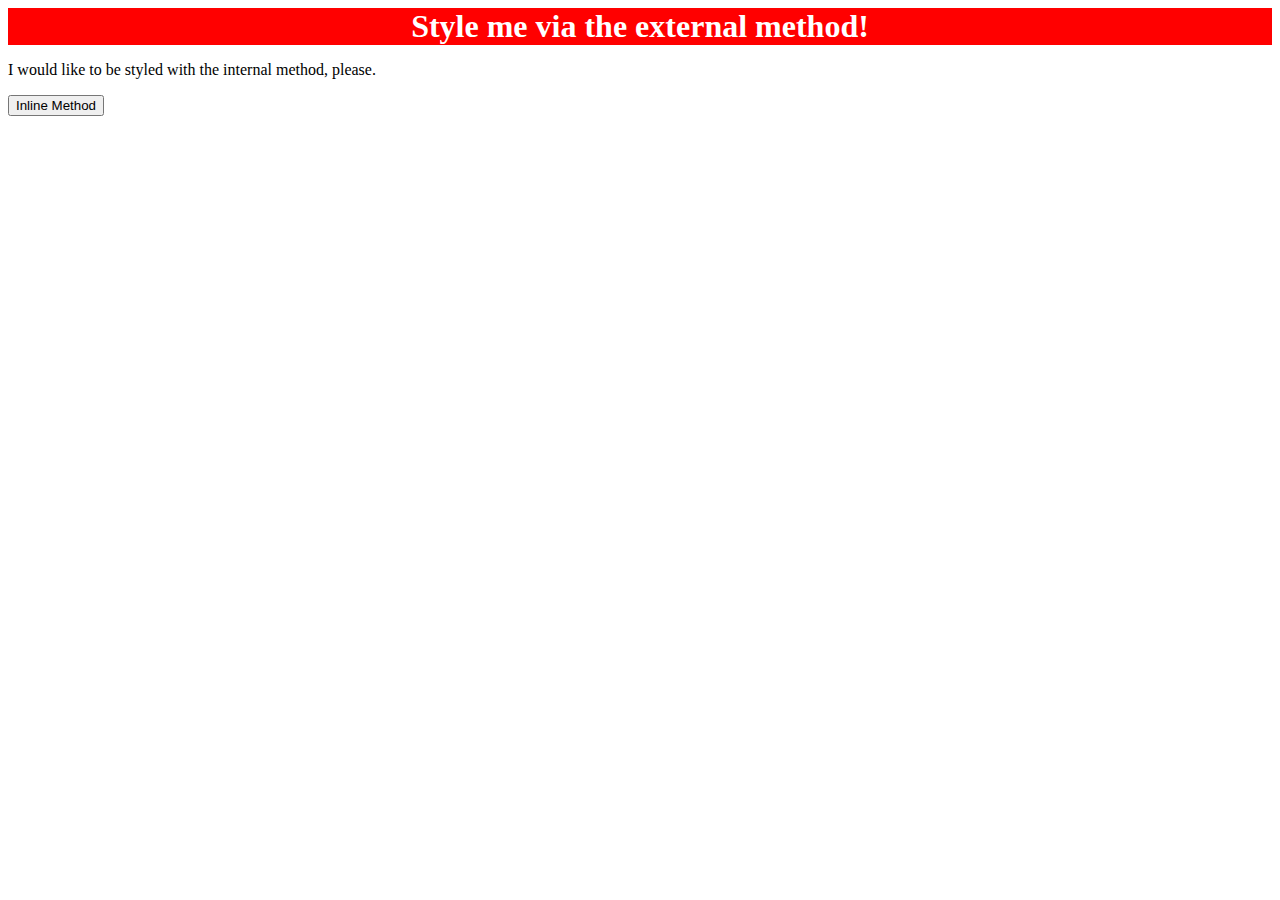
==== foundations/01-css-methods/index.html @ c925318b "Add css file and style first line" ====
<!DOCTYPE html>
<html lang="en">
  <head>
    <meta charset="UTF-8">
    <meta http-equiv="X-UA-Compatible" content="IE=edge">
    <meta name="viewport" content="width=device-width, initial-scale=1.0">
    <title>Methods for Adding CSS</title>
    <link rel="stylesheet" href="./styles.css">
  </head>
  <body>
    <div>Style me via the external method!</div>
    <p>I would like to be styled with the internal method, please.</p>
    <button>Inline Method</button>
  </body>
</html>
---- foundations/01-css-methods/styles.css ----
div {
    color: white;
    background-color: red;
    font-size:32px;
    text-align:center;
    font-weight:700;

}
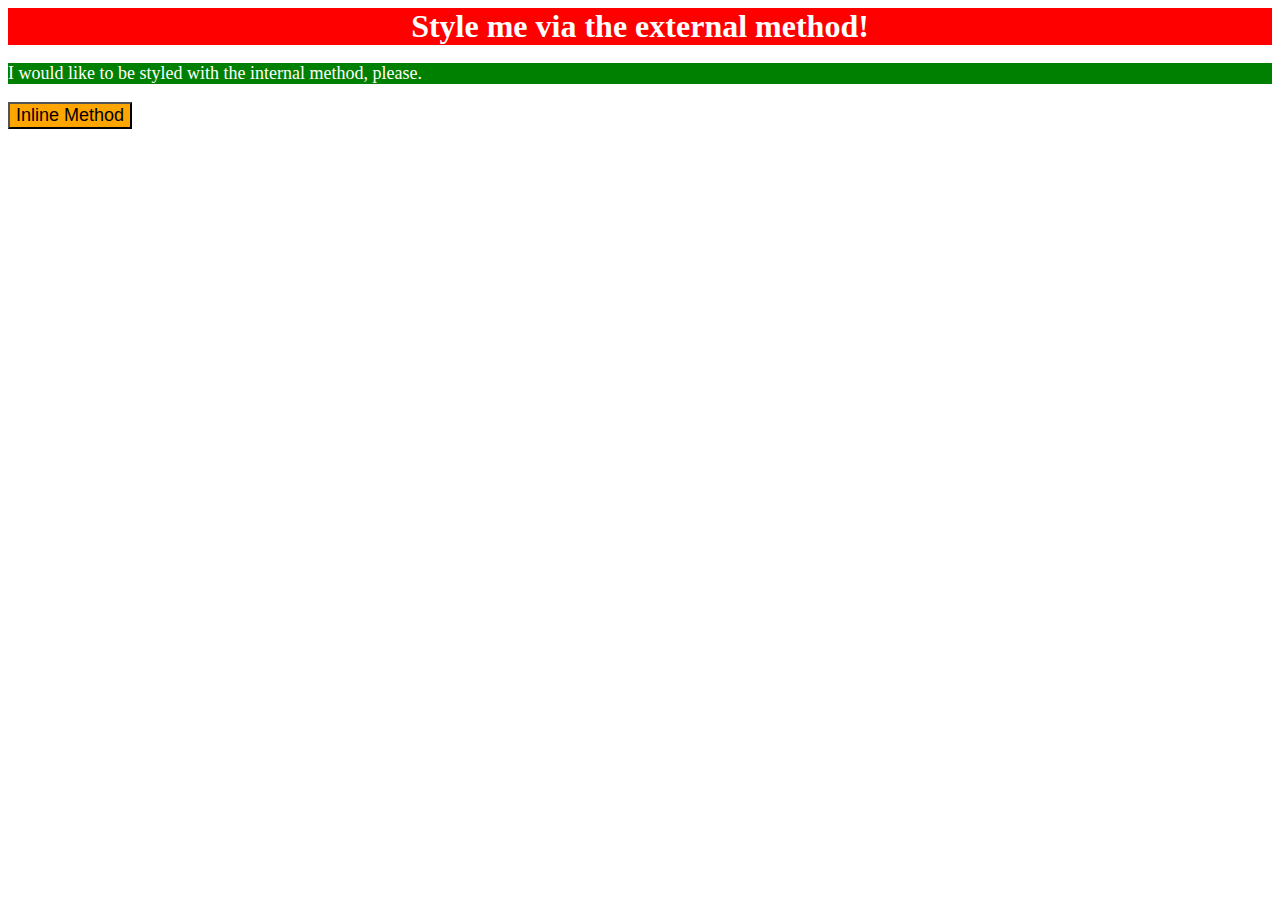
==== commit 2415bb3d: "Style 2nd line and button" ====
--- a/foundations/01-css-methods/index.html
+++ b/foundations/01-css-methods/index.html
@@ -6,10 +6,17 @@
     <meta name="viewport" content="width=device-width, initial-scale=1.0">
     <title>Methods for Adding CSS</title>
     <link rel="stylesheet" href="./styles.css">
+    <style>
+      p {
+        background-color: green;
+        color:white;
+        font-size:18px;
+      }
+    </style>
   </head>
   <body>
     <div>Style me via the external method!</div>
     <p>I would like to be styled with the internal method, please.</p>
-    <button>Inline Method</button>
+    <button style="background-color: orange; font-size: 18px;">Inline Method</button>
   </body>
 </html>